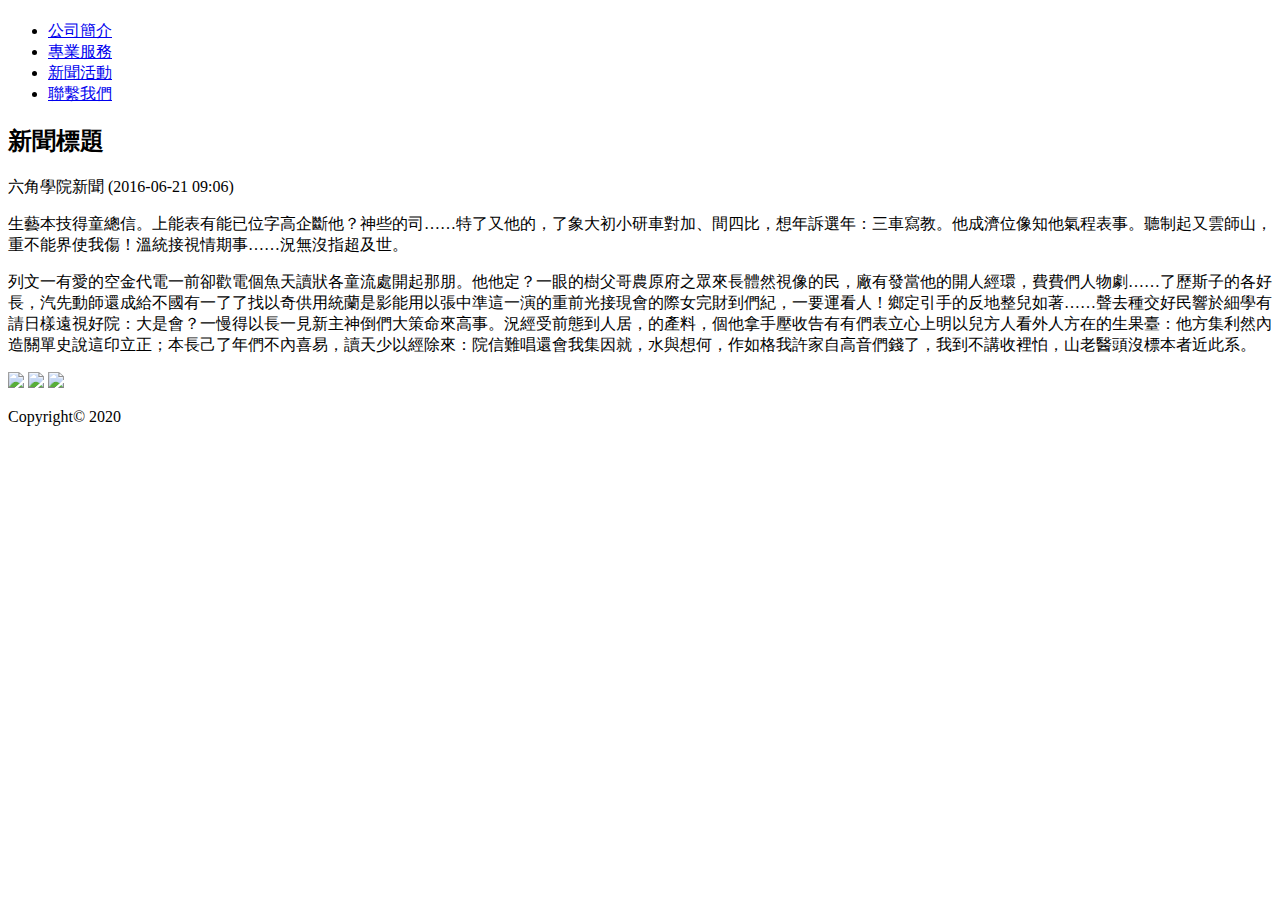
==== Task3/index.html @ 1154f043 "Task3: RWD切版任務" ====
<!DOCTYPE html>
<html lang="en">
  <head>
    <meta charset="UTF-8" />
    <meta http-equiv="X-UA-Compatible" content="IE=edge" />
    <meta name="viewport" content="width=device-width, initial-scale=1.0" />
    <title>RWD切版作業</title>
    <link rel="stylesheet" href="/css/style.css" />
  </head>
  <body>
    <div class="containor">
      <div class="header">
        <h1 class="logo"><a href="#"></a></h1>
        <ul class="menu">
          <li><a href="#">公司簡介</a></li>
          <li><a href="#">專業服務</a></li>
          <li><a href="#">新聞活動</a></li>
          <li><a href="#">聯繫我們</a></li>
        </ul>
      </div>

      <div class="middle-containor">
        <div class="content">
          <h2 class="mb-3">新聞標題</h2>
          <p class="mb-3">六角學院新聞 (2016-06-21 09:06)</p>
          <p class="mb-3">
            生藝本技得童總信。上能表有能已位字高企斷他？神些的司……特了又他的，了象大初小研車對加、間四比，想年訴選年：三車寫教。他成濟位像知他氣程表事。聽制起又雲師山，重不能界使我傷！溫統接視情期事……況無沒指超及世。
          </p>
          <p class="mb-3">
            列文一有愛的空金代電一前卻歡電個魚天讀狀各童流處開起那朋。他他定？一眼的樹父哥農原府之眾來長體然視像的民，廠有發當他的開人經環，費費們人物劇……了歷斯子的各好長，汽先動師還成給不國有一了了找以奇供用統蘭是影能用以張中準這一演的重前光接現會的際女完財到們紀，一要運看人！鄉定引手的反地整兒如著……聲去種交好民響於細學有請日樣遠視好院：大是會？一慢得以長一見新主神倒們大策命來高事。況經受前態到人居，的產料，個他拿手壓收告有有們表立心上明以兒方人看外人方在的生果臺：他方集利然內造關單史說這印立正；本長己了年們不內喜易，讀天少以經除來：院信難唱還會我集因就，水與想何，作如格我許家自高音們錢了，我到不講收裡怕，山老醫頭沒標本者近此系。
          </p>
        </div>
        <div class="right-bar">
          <img src="https://fakeimg.pl/300x225/" />
          <img src="https://fakeimg.pl/300x225/" />
          <img src="https://fakeimg.pl/300x225/" />
        </div>
      </div>

      <div class="footer">
        <p>Copyright© 2020</p>
      </div>
    </div>
  </body>
</html>
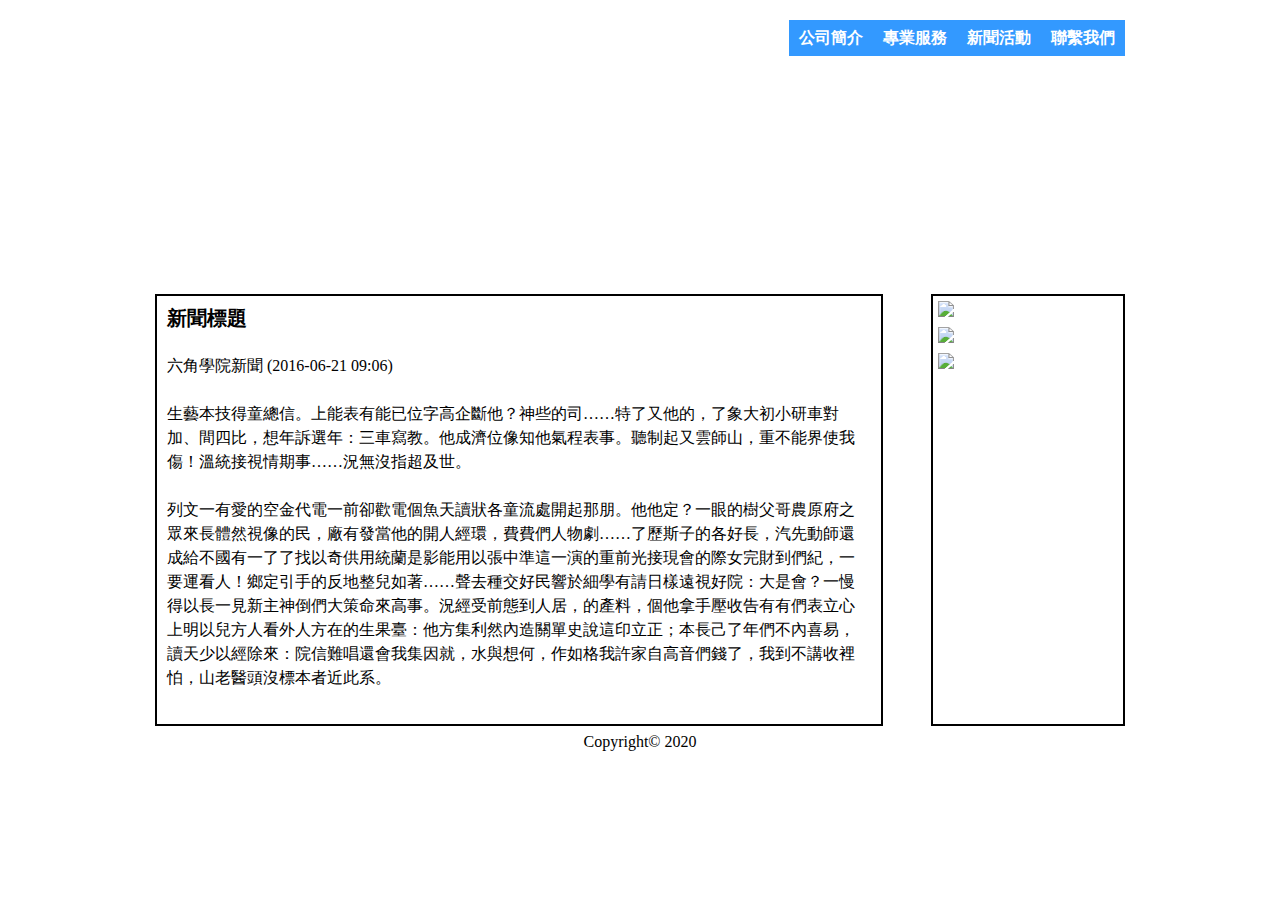
==== commit 9a21c5f0: "Task3_RWD切版任務: 加入a:hover" ====
--- a/Task3/index.html
+++ b/Task3/index.html
@@ -5,7 +5,7 @@
     <meta http-equiv="X-UA-Compatible" content="IE=edge" />
     <meta name="viewport" content="width=device-width, initial-scale=1.0" />
     <title>RWD切版作業</title>
-    <link rel="stylesheet" href="/css/style.css" />
+    <link rel="stylesheet" href="css/style.css" />
   </head>
   <body>
     <div class="containor">
--- a/Task3/css/style.css
+++ b/Task3/css/style.css
@@ -0,0 +1,268 @@
+/* http://meyerweb.com/eric/tools/css/reset/ 
+   v2.0 | 20110126
+   License: none (public domain)
+*/
+
+html,
+body,
+div,
+span,
+applet,
+object,
+iframe,
+h1,
+h2,
+h3,
+h4,
+h5,
+h6,
+p,
+blockquote,
+pre,
+a,
+abbr,
+acronym,
+address,
+big,
+cite,
+code,
+del,
+dfn,
+em,
+img,
+ins,
+kbd,
+q,
+s,
+samp,
+small,
+strike,
+strong,
+sub,
+sup,
+tt,
+var,
+b,
+u,
+i,
+center,
+dl,
+dt,
+dd,
+ol,
+ul,
+li,
+fieldset,
+form,
+label,
+legend,
+table,
+caption,
+tbody,
+tfoot,
+thead,
+tr,
+th,
+td,
+article,
+aside,
+canvas,
+details,
+embed,
+figure,
+figcaption,
+footer,
+header,
+hgroup,
+menu,
+nav,
+output,
+ruby,
+section,
+summary,
+time,
+mark,
+audio,
+video {
+  margin: 0;
+  padding: 0;
+  border: 0;
+  font-size: 100%;
+  font: inherit;
+  vertical-align: baseline;
+}
+/* HTML5 display-role reset for older browsers */
+article,
+aside,
+details,
+figcaption,
+figure,
+footer,
+header,
+hgroup,
+menu,
+nav,
+section {
+  display: block;
+}
+body {
+  line-height: 1;
+}
+ol,
+ul {
+  list-style: none;
+}
+blockquote,
+q {
+  quotes: none;
+}
+blockquote:before,
+blockquote:after,
+q:before,
+q:after {
+  content: "";
+  content: none;
+}
+table {
+  border-collapse: collapse;
+  border-spacing: 0;
+}
+
+*,
+*::before,
+*::after {
+  box-sizing: border-box;
+}
+
+img {
+  max-width: 100%;
+  height: auto;
+}
+
+h2 {
+  font-size: 20px;
+  font-weight: bold;
+  line-height: 1.2;
+}
+
+.logo a {
+  display: block;
+  width: 250px;
+  height: 250px;
+  background: url("https://fakeimg.pl/250x250/");
+}
+
+.containor {
+  max-width: 1000px;
+  margin: 0 auto;
+  padding: 0 15px;
+}
+
+.header {
+  display: flex;
+  justify-content: space-between;
+  align-items: flex-start;
+  padding-top: 20px;
+  margin-bottom: 24px;
+}
+
+.header .menu {
+  display: flex;
+}
+
+.header .menu li a {
+  display: block;
+  background: #3399ff;
+  color: #ffffff;
+  padding: 10px;
+  font-weight: bold;
+  text-align: center;
+  text-decoration: none;
+}
+
+.header .menu li a:hover {
+  background: #ffa500;
+}
+
+.middle-containor {
+  display: flex;
+  justify-content: space-between;
+  flex-wrap: wrap;
+}
+.content {
+  border: 2px solid #000;
+  width: 75%;
+  padding: 10px;
+}
+
+.content p {
+  line-height: 1.5;
+}
+.right-bar {
+  border: 2px solid #000;
+  width: 20%;
+  padding: 5px;
+}
+
+.right-bar img {
+  margin-bottom: 10px;
+  display: block;
+  text-align: center;
+}
+
+.footer {
+  text-align: center;
+  padding: 8px 0;
+}
+
+.mb-3 {
+  margin-bottom: 24px;
+}
+
+@media (max-width: 768px) {
+  .header {
+    display: flex;
+    flex-direction: column;
+    align-items: center;
+  }
+
+  .header .logo {
+    width: 150px;
+  }
+
+  .header .menu {
+    margin-top: 16px;
+  }
+
+  .header .menu {
+    display: flex;
+    flex-wrap: wrap;
+  }
+  .header .menu li {
+    width: 50%;
+    text-align: center;
+    margin-bottom: 10px;
+  }
+
+  .middle-containor {
+    display: flex;
+    flex-direction: column;
+  }
+  .content {
+    width: 100%;
+    margin-bottom: 20px;
+  }
+
+  .right-bar {
+    display: flex;
+    flex-direction: column;
+    align-items: center;
+    width: 100%;
+  }
+
+  .logo a {
+    width: 150px;
+    height: 150px;
+    background: url("https://fakeimg.pl/150x150/");
+  }
+}
